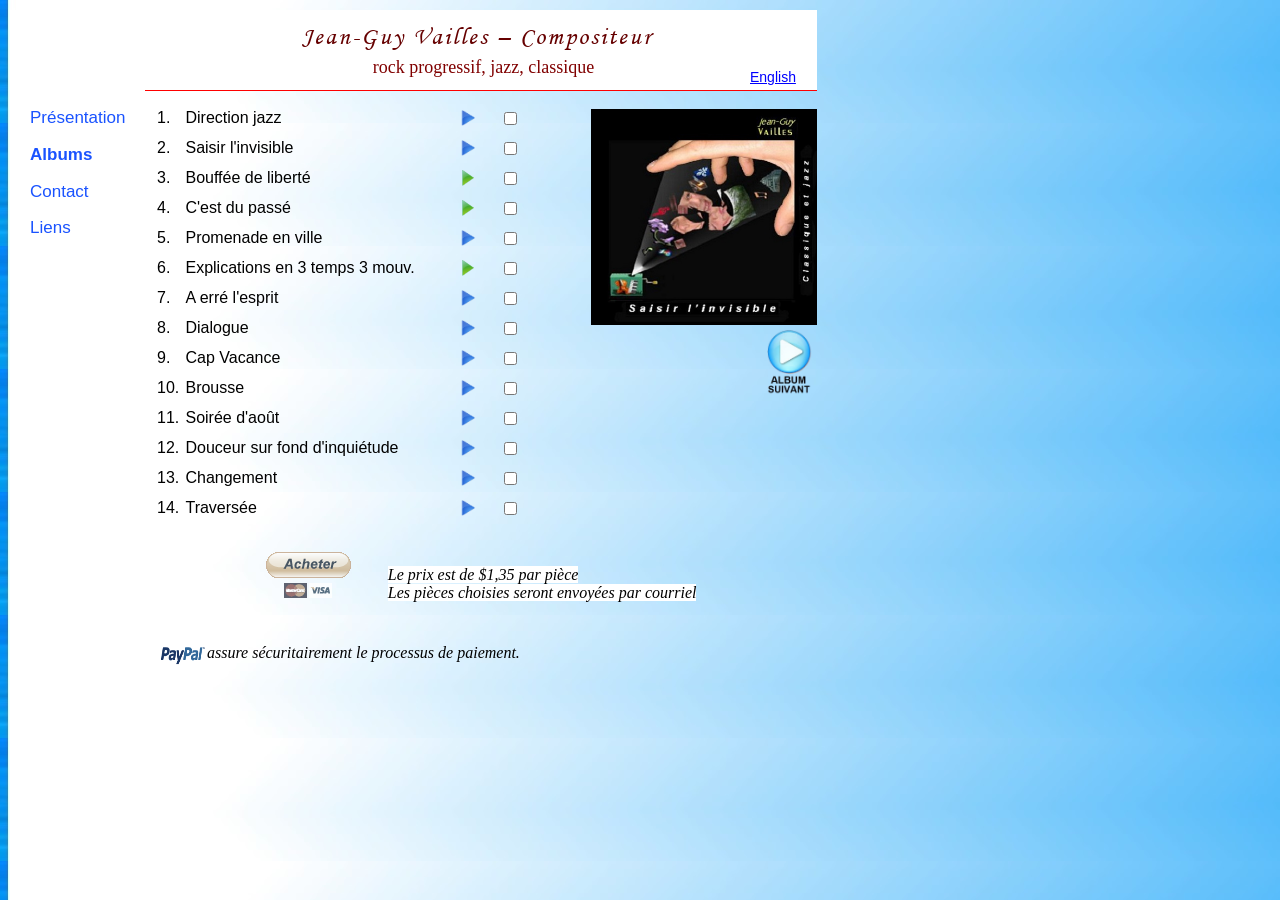
==== index.htm @ 1c6ac9c8 "Add files via upload" ====
<html xmlns="http://www.w3.org/TR/REC-html40">
	<head>
        <!-- Global site tag (gtag.js) - Google Analytics -->
        <script async src="https://www.googletagmanager.com/gtag/js?id=UA-150915122-1"></script>
        <script>
          window.dataLayer = window.dataLayer || [];
          function gtag(){dataLayer.push(arguments);}
          gtag('js', new Date());

          gtag('config', 'UA-150915122-1');
        </script>
	
		<title>Compositeur musique rock progressif, jazz, classique - progressive rock, 
			classical Composer Jean-Guy Vailles Compositions</title>
		<meta name="keywords" content="Compositeur,Composition,musique,music,jazz,classique,progressif,rock,progressive,mp3 gratuit,mp3,classical,Composer,Jean-Guy Vailles,free mp3">
		<META name="description" content="Site du compositeur de musique rock progressif, jazz, classique Jean-Guy Vailles Progressive Rock, Jazz and classical music Composer">
		<meta content="text/html; charset=windows-1252" http-equiv="Content-Type">
		<meta name="viewport" content="width=device-width, initial-scale=1">
		<link rel="stylesheet" type="text/css" href="Commun/StylesCommun.css">	

        <style>
            .FormatBoutonSuiv {
                width: 18%;
                min-width: 40px;
                min-height: 40px;
            }             
        </style>    
        		
        <script src="Commun/CommunTous.js">
        </script>   

        <script src="Commun/CommunAudio.js">
        </script> 
        
        <script src="http://api.html5media.info/1.1.8/html5media.min.js">
        </script>
        <script>
            //section menu de gauche
            function openNav(doc) {
                doc.getElementById("mySidenav").style.width = "135px";
            };

            function closeNav(doc) {
                doc.getElementById("mySidenav").style.width = "0";
            }; 
            
            function openNavPousse(doc) {
                doc.getElementById("mySidenav").style.width = "135px";
                doc.getElementById("MyBody2").style.marginLeft = "135px";
            }

            function closeNavPousse(doc) {
                doc.getElementById("mySidenav").style.width = "0";
                doc.getElementById("MyBody2").style.marginLeft = "0";
            }             
        </script>       
                    	              
    </head>
    
	<body class="MonBodyMenu"  background="page_fichiers/fondJ.jpg" vLink="blue" link="blue" topmargin="10px" leftmargin="10px">	    
        <div id="mySidenav" class="sidenav">
          <a class="closebtn OptionMenuVisible" href="javascript:void(0)" onclick="closeNav(document)">&times;</a>
          <a href="Presf.htm">Pr&#233sentation</a>
          <a href="index.htm"><b>Albums</b></a>
          <a href="Coordf.htm">Contact</a>
          <a href="Liensf.htm">Liens</a>                             
        </div>
	    
		<div align="left">		
			<table class="LargeurTabEnteteJGV" cellSpacing="0" cellPadding="0" border="0">
				<tr bgcolor="#ffffff">
					<td valign="top" colspan="1">
						<table class="LargeurTabEnteteJGV" id="Table4" cellspacing="0" cellpadding="0" border="0" style="border-bottom:1pt solid red;">
							<tr valign="bottom">
								<td valign="bottom" align="center" height="40" colspan="3">
									<p> <span class="DefTitre">Jean-Guy Vailles &#150 Compositeur</span></p>
								</td>								
							</tr>
							<tr valign="bottom">							    
							    <td class="OptionMenuVisible" valign="bottom" align="left" width="80px" height="35"> 
							        <span style="color: blue; margin-left: 10px; font-size:22px;cursor:pointer" onclick="openNav(document)">&#9776;</span>
							        <u style="color: blue; font-size:14px; cursor:pointer" onclick="openNav(document)">Menu</u>
							    </td>
								<td valign="middle" align="center" height="35">
									<p> <span class="DefSousTitre">rock progressif, jazz, classique</span></p>
								</td>							
								<td valign="bottom" align="left" width="67" height="35">								
								    <span style="font-size:22px;"></span>
								    <a style="font-size:14px; cursor:pointer;" href="homea.htm">English</a>
								</td>								
							</tr>
							<tr height="5px"></tr>
						</table>
					</td>
				</tr>				       
                <tr>
					<td class="LargeurTabEnteteJGV" valign="top">
						<table class="ContenuMargeGauche" border="0" cellSpacing="0" cellPadding="0" align="left">
							<tr>
								<td height="18" valign="top" colSpan="5"></td>
							</tr>
							<tr valign="top">															
								<td valign="top" width="10px" height="30px" align="left">
									<p >1.</p>
								</td>
								<td valign="top" width="38%">
									<p >Direction jazz</p>
								</td>
								<script type="text/javascript">
									AfficherBoutonPlay('https://www.dropbox.com/s/5zf60ctri98blbn/eDJazz.mp3?dl=1','Audio1');
									AfficherCheckboxPiece(0);
									
								</script>							

								<td valign="top" align="right" colspan="1" rowSpan="10" width="38%">
								    <img class="FormatAlbum" border="0" src="./page_fichiers/couvSI.jpg"/>
                                    <a href="homeTB.htm"><img class="FormatBoutonSuiv" hspace="5" vspace="5" alt="Album Suivant" src="page_fichiers/suiv.png" align="right" border="0"></a>
                                </td>
							</tr>
							<tr>
								<td valign="top" width="10" height="30" align="left">
									<p >2.</p>
								</td>
								<td valign="top" width="38%">
									<p >Saisir l'invisible</p>
								</td>
								<script type="text/javascript">
									AfficherBoutonPlay('https://www.dropbox.com/s/g6cqjla3dp1hiqi/eSI.mp3?dl=1','Audio2');
									AfficherCheckboxPiece(1);
								</script>															                                								
							</tr>
							<tr>
								<td valign="top" width="10" height="30" align="left">
									<p >3.</p>
								</td>
								<td valign="top" width="38%">
									<p >Bouff&#233e de libert&#233</p>
								</td>
								<script type="text/javascript">
									AfficherBoutonPlay('https://www.dropbox.com/s/demgzdrkpgep11n/BoufLib.mp3?dl=1','Audio3',true);
									AfficherCheckboxPiece(2);
								</script>								
							</tr>
							<tr>
								<td valign="top" width="10" height="30" align="left">
									<p >4.</p>
								</td>
								<td valign="top" width="38%">
									<p >C'est du pass&#233</p>
								</td>
								<script type="text/javascript">
									AfficherBoutonPlay('https://www.dropbox.com/s/mqpenn0hmpth6mu/eCDP.mp3?dl=1','Audio4',true)
									AfficherCheckboxPiece(3);
								</script>								
							</tr>
							<tr>
								<td valign="top" width="10" height="30" align="left">
									<p >5.</p>
								</td>
								<td valign="top" width="38%">
									<p >Promenade en ville</p>
								</td>
								<script type="text/javascript">
									AfficherBoutonPlay('https://www.dropbox.com/s/j8go4aa8ndys2ex/ePV.mp3?dl=1','Audio5')
									AfficherCheckboxPiece(4);
								</script>
							</tr>
							<tr>
								<td valign="top" width="10" height="30" align="left">
									<p >6.</p>
								</td>
								<td valign="top" width="38%">
									<p >Explications en 3 temps 3 mouv.</p>
								</td>
								<script type="text/javascript">
									AfficherBoutonPlay('https://www.dropbox.com/s/6jzhtd0t3g2ou0e/Exp3T3M.mp3?dl=1','Audio6',true)
									AfficherCheckboxPiece(5);
								</script>
							</tr>
							<tr>
								<td valign="top" width="10" height="30" align="left">
									<p >7.</p>
								</td>
								<td valign="top" width="38%">
									<p >A err&#233 l'esprit</p>
								</td>
								<script type="text/javascript">
									AfficherBoutonPlay('https://www.dropbox.com/s/qoswdv330g8s7lp/eAE.mp3?dl=1','Audio7')
									AfficherCheckboxPiece(6);
								</script>
							</tr>
							<tr>
								<td valign="top" width="10" height="30" align="left">
									<p >8.</p>
								</td>
								<td valign="top" width="38%">
									<p >Dialogue</p>
								</td>
								<script type="text/javascript">
									AfficherBoutonPlay('https://www.dropbox.com/s/pn1gaj24tpsmpv4/eDia.mp3?dl=1','Audio8')
									AfficherCheckboxPiece(7);
								</script>
							</tr>
							<tr>
								<td valign="top" width="10" height="30" align="left">
									<p >9.</p>
								</td>
								<td valign="top" width="38%">
									<p >Cap Vacance</p>
								</td>
								 <script type="text/javascript">
									AfficherBoutonPlay('https://www.dropbox.com/s/r8879k5c35ipbfj/eCapV.mp3?dl=1','Audio9')
									AfficherCheckboxPiece(8);
								</script>
							</tr>
							<tr>
								<td valign="top" width="10" height="30" align="left">
									<p >10.</p>
								</td>
								<td valign="top" width="38%">
									<p >Brousse</p>
								</td>																					
								<script type="text/javascript">
									AfficherBoutonPlay('https://www.dropbox.com/s/17mr6ygkl9qqfhm/eBrousse.mp3?dl=1','Audio10')
									AfficherCheckboxPiece(9);
								</script>
							</tr>
							<tr>
								<td valign="top" width="10" height="30" align="left">
									<p >11.</p>
								</td>
								<td valign="top" width="38%">
									<p >Soir&#233e d'ao&#251t</p>
								</td>
								<script type="text/javascript">
									AfficherBoutonPlay('https://www.dropbox.com/s/9r0ns81roynbt2j/eSA.mp3?dl=1','Audio11')
									AfficherCheckboxPiece(10);
								</script>                              							
							</tr>
							<tr>
								<td valign="top" width="10" height="30" align="left">
									<p >12.</p>
								</td>
								<td valign="top" width="38%">
									<p >Douceur sur fond d'inqui&#233tude</p>
								</td>
								<script type="text/javascript">
									AfficherBoutonPlay('https://www.dropbox.com/s/ie5p22g4tcbs4p5/eDFI.mp3?dl=1','Audio12')
									AfficherCheckboxPiece(11);
								</script>								
							</tr>
							<tr>
								<td valign="top" width="10" height="30" align="left">
									<p >13.</p>
								</td>
								<td valign="top" width="38%">
									<p >Changement</p>
								</td>																																	
								<script type="text/javascript">
									AfficherBoutonPlay('https://www.dropbox.com/s/1zvmfnithsb0vii/eChang.mp3?dl=1','Audio13')
									AfficherCheckboxPiece(12);
								</script>								
							</tr>
							<tr>
								<td valign="top" width="10" height="30" align="left">
									<p >14.</p>
								</td>
								<td valign="top" width="38%">
									<p >Travers&#233e</p>
								</td>
								<script type="text/javascript">
									AfficherBoutonPlay('https://www.dropbox.com/s/yqc04y27v51jkod/eTrav.mp3?dl=1','Audio14')
									AfficherCheckboxPiece(13);
								</script>
							</tr>
						</table>
					</td>
				</tr>
				<tr>
					<td valign="middle" height="110" >
						<table id="Table5" border="0" cellSpacing="0" cellPadding="0">
							<tr>
								<td valign="bottom" width="135" align="left"></td>								
								<td valign="bottom" width="125" align="left">
                                    <form action="https://www.paypal.com/cgi-bin/webscr" method="post" target="_top">
                                    <input type="hidden" name="cmd" value="_xclick">
                                    <input type="hidden" name="business" value="DVL6YP9AJRG7C">
                                    <input type="hidden" name="lc" id="LanguePage" value="fr_CA">
                                    <input type="hidden" name="item_name" value="Pi&#232ces de Saisir l'invisible">
                                    <input type="hidden" name="amount" id="AmountPaypal" value="0">
                                    <input type="hidden" name="currency_code" value="CAD">
                                    <input type="hidden" name="button_subtype" value="services">
                                    <input type="hidden" name="no_note" value="1">
                                    <input type="hidden" name="cn" value="">
                                    <input type="hidden" name="no_shipping" value="1">
                                    <input type="hidden" name="tax_rate" value="0.000">
                                    <input type="hidden" name="shipping" value="0.00">
                                    <input type="hidden" name="custom" id="CustomPaypal" value="0">
                                    <input type="hidden" name="bn" value="PP-BuyNowBF:btn_buynowCC_LG.gif:NonHosted">
                                    <input type="image" id="BoutonPaypal" class="BoutonPaypalDes" disabled src="./page_fichiers/btn_buynowCC_LG_Fr_Anim.gif" name="submit" alt="PayPal - la solution de paiement en ligne la plus simple et la plus s&#233curis&#233e !">                            
                                    <img alt="" border="0" src="https://www.paypal.com/fr_CA/i/scr/pixel.gif" width="1" height="1">
                                    </form>
                                 </td>              
                                 <td "valign="middle" width="450" align="left" rowspan = "2">
                                    <label><font size="3" face="Arial Narrow">
                                     <em style="background-color: #ffffff">Le prix est de $1,35 par pi&#232ce</em><br/></font></label>                                 
                                    <label><font size="3" face="Arial Narrow">
                                     <em style="background-color: #ffffff">Les pi&#232ces choisies seront envoy&#233es par courriel</em></font><br/></label>                                                                    
                                </td>                                
							</tr>
						</table>
					</td>		
				</tr>
				<tr>
					<td>
						<table class="LargeurTabEnteteJGV" border="0" cellSpacing="0" cellPadding="0">
							<tr >
								<td valign="top" width="20" height="30" align="left" rowspan = "2"></td>
								<td valign="top" width="10" height="30" align="left" rowspan = "2"><A href="https://www.paypal.com/ca/webapps/mpp/about-paypal?locale.x=fr_CA"><IMG border="0" alt="PayPal" height="30" src="page_fichiers/paypal.png" width="50"></A>
								</td>
								<td valign="top" height="5" align="left"></td>
							</tr>
							<tr>						
								<td valign="top" height="30" align="left" colspan="2"><font size="3" face="Arial Narrow">
								    <em>assure s&#233curitairement le processus de paiement.</em></font>
								</td>						
							</tr>
						</table>
					</td>
				</tr>
			</table>
		</div>		
	</body>
</html>
---- Commun/StylesCommun.css ----
.disclaimer {
 color: transparent !important;
 background-color: transparent !important;
 border: none !important;
 height: 0px !important;
}
	
.MonBodyMenu         	
{
	margin-top: 10px;
	margin-left: 135px;
	background-repeat: repeat;
	padding-left: 2px;
	background-size: cover cover;
}

.ContactText {
    position: relative;
    left:     0px;
    right: 0px;
    width: 200px;
    text-align: left;
    padding: 0px;
    margin: 0;
    height: 25px;
    min-height: 23px;
  }
  
.ContactBouton {
    position: relative;
    left:     10px;
    right: 0px;
    width: 90px;
    text-align: center;
    padding: 0px;
    margin: 0;
    min-width: 90px;
    height: 25px;
  }    

.PoliceGenerale 
{
	font-size: 1rem;
	line-height: 1.3em;
}

.BoutonPaypalDes 
{
	opacity: 0.8;
	filter: grayscale(70%);
}

.BoutonPaypalAct 
{
	opacity: 1;
	filter: grayscale(0%);
}

html         	
{
	font-family: Arial;
	font-size: 16px;
	line-height: 2em;
}       

ul {
    margin: 0px 0px 0px 6px;
    color: #000;
    list-style-type: disc;	
    padding-left: 0px;
    margin-left: inherit; 
    position: relative;
    text-decoration: none;
}

li {
    float: none;
    padding-bottom: 4px;
    margin-bottom: 2px;
}       

textarea
{
    max-width:95%;
    width: 340px;
}       

.CadreTemoignage1
{
	margin-top: 2px;
	margin-bottom: 5px;
	margin-left: 5px;
	background-color:white;
	padding: 1px;
	background-color:white;
}  

strong {
    font-size: 0.8rem;
} 

/*------------ section menu de gauche ------------*/

.sidenav {
    height: 100%;
    width: 135px; /*par d�fraut*/
    position: fixed;
    z-index: 1;
    top: 0;
    left: 0;
    margin-left: 10px;
    margin-top: 10px;
    background-color: #ffffff;
    overflow-x: hidden;
    padding-top: 90px;
    border-width: 0px;
    line-height: 1.8em;
    /*border-right: 1px solid red;*/
}

.sidenav a {
    padding: 4px 4px 4px 20px;
    text-decoration: none;
    font-size: 17px;
    color: #1a53ff;
    display: block;
    /*border-right: 1px solid red;*/
}

.sidenav a:hover {
    
    background-color: #ffff4d;
}

.sidenav .closebtn {
    position: absolute;
    top: 0;
    right: 10px;
    font-size: 30px;
    margin-left: 10px;
}

.OptionMenuVisible {
	visibility: hidden; 
} 

@media screen and (max-height: 450px) {
  .sidenav {padding-top: 15px;}
  .sidenav a {font-size: 18px;}
}


/*------------ Gestion taille/emplacement sections ------------*/


/*le width est d�fini dans l'enfant par d�faut et via une variable avec les @media*/
.ContenuGauche
{
	float:left;
    padding-right: 0px;
    padding-bottom: 0px;	            
    padding-top: 15px;
    padding-left: 5px;	
    border: 0px;            
    box-sizing: border-box;
} 
                        
.ContenuDroite
{
	float:left;                
    padding-right: 0px;
    padding-bottom: 0px;
    padding-top: 0px;
    padding-left: 15px; 
    max-width: 465px;        
    border: 0px;
    box-sizing: border-box;
}         
        
.LargeurTabEntete
{
    width:800px;
}

.LargeurTabEnteteJGV
{
    width:680px;
}    

.LargeurTabEnteteCours
{
    width:680px;
}     

.LargeurTabAccueil
{
    width:500px;
}

.FormatAlbum
{
	width: 90%;
	max-height: 216px;
}  

.FormatPhotoCoursPres
{
	width: 100%;
	min-width: 25px;
} 

.FormatPhotoCoursDemo
{
	width: 90%;
	padding:15px 0px 0px 0px;
} 

@font-face {
    font-family: PoliceTitre;
    src: url(mtcorsva.woff) format('woff'),
		 url('mtcorsva.ttf') format('truetype');         
}

.DefTitre
{
	font-family: PoliceTitre;
	letter-spacing: 1.5pt;
	color: #660000;
	font-size: 19pt;
	line-height: 1.1em;	
}	

.DefSousTitre {
    font-family: Arial Narrow;
    font-size: 18px;
    font-style: normal;
    font-variant: normal;
    font-weight: 500;
    color: maroon
}    

.ContenuMargeGauche {
	margin-left: 20px;
}      
       
@media screen and (max-width:780px) { /* petite tablette paysage et grande tablette portrait */
  
  :root {
	  --VarLargeur: 100%; /*dans l'enfant, si cette var est d�finie la prend sinon prend la valeur par d�faut de l'enfant*/
  }   	                                   
  .ContenuDroite 
  {
    padding-top: 0px;       	
    max-width: 615px;
    max-height: 100%;
  }   
  .LargeurTabAccueil, .LargeurTabEntete, .LargeurTabEnteteJGV, .LargeurTabEnteteCours {
    width:630px;
  }   
  .DefTitre {
    font-size: 19pt;
    letter-spacing: 1.2pt;
  }   
  .DefSousTitre {
    font-size: 18px;
  }               
  /*section menu de gauche est cach�e*/ 
  .MonBodyMenu         	
  {
	margin-left: 10px; /*par d�faut*/
  }     
  .sidenav {
    width: 0px;
    transition: 0.5s;
  }     
  .OptionMenuVisible {
    visibility: visible; 
  } 
  .ContenuMargeGauche { 
	margin-left: 7px; /* ajouter marge gauche pour d�marquer contenu du menu pr EMC */
  }         
}                       
  
@media screen and (max-width:630px) { /* t�l�phone petit/mini paysage et petite tablette portrait- */
  
  .ContenuDroite 
  {
    padding-top: 0px;       	
    max-width: 508px;
    max-height: 100%;
  } 
  .LargeurTabAccueil, .LargeurTabEntete, .LargeurTabEnteteJGV, .LargeurTabEnteteCours {
    width:520px;
  }         
  .DefTitre {
    font-size: 18pt;
    letter-spacing: 1.1pt;
  }              
  .DefSousTitre {
    font-size: 16px;
  }        
}   

@media screen and (max-width:460px) { /* t�l�phone petit - portrait*/                                     
         
  .ContenuDroite 
  {
    padding-top: 0px;       	
    max-width: 364px;
    max-height: 100%;
  }   
  .LargeurTabAccueil, .LargeurTabEntete, .LargeurTabEnteteJGV, .LargeurTabEnteteCours {
    width:376px;
  }     
  .DefTitre {
    font-size: 18pt;
    letter-spacing: 1pt;
  }             
  .DefSousTitre {
    font-size: 12pt;
  }         
} 
       
@media screen and (max-width:385px) { /* t�l�phone petit - portrait*/
                                                                                          
  .ContenuDroite 
  {
    padding-top: 0px;       	
    max-width: 328px;
    max-height: 100%;
  }   
  .LargeurTabAccueil, .LargeurTabEntete, .LargeurTabEnteteJGV, .LargeurTabEnteteCours {
    width:340px;
  }     
  .DefTitre {
    font-size: 17pt;
    letter-spacing: 0.9pt
  }             
  .DefSousTitre {
    font-size: 12pt;
    letter-spacing: 1pt
  }   
  textarea {
	width: 280px;
  }         
} 
  
@media screen and (max-width:335px) { /* t�l�phone mini - portrait*/
  :root {
	  --VarLargeurCViolon: 100%; /*dans l'enfant, si cette var est d�finie la prend sinon prend la valeur par d�faut de l'enfant*/
  }   
                                             
  .ContenuDroite {
    padding-top: 0px;       	
    width: 100%;
    max-width: 280px;
    max-height: 100%;
  }   
  .LargeurTabAccueil, .LargeurTabEntete, .LargeurTabEnteteJGV, .LargeurTabEnteteCours {
    width:290px;
  }     
  .DefTitre{
    font-size: 16pt;
    letter-spacing: 0.8pt
  }             
  .DefSousTitre {
  	font-family: Arial Narrow;
    font-size: 11pt;
    letter-spacing: 1pt
  }    
  textarea {
	width: 270px;
  }   
  .FormatPhotoCoursDemo {
	width: 0px;
	min-width: 0px;
	padding: 0px 0px 0px 0px;
  }    
}
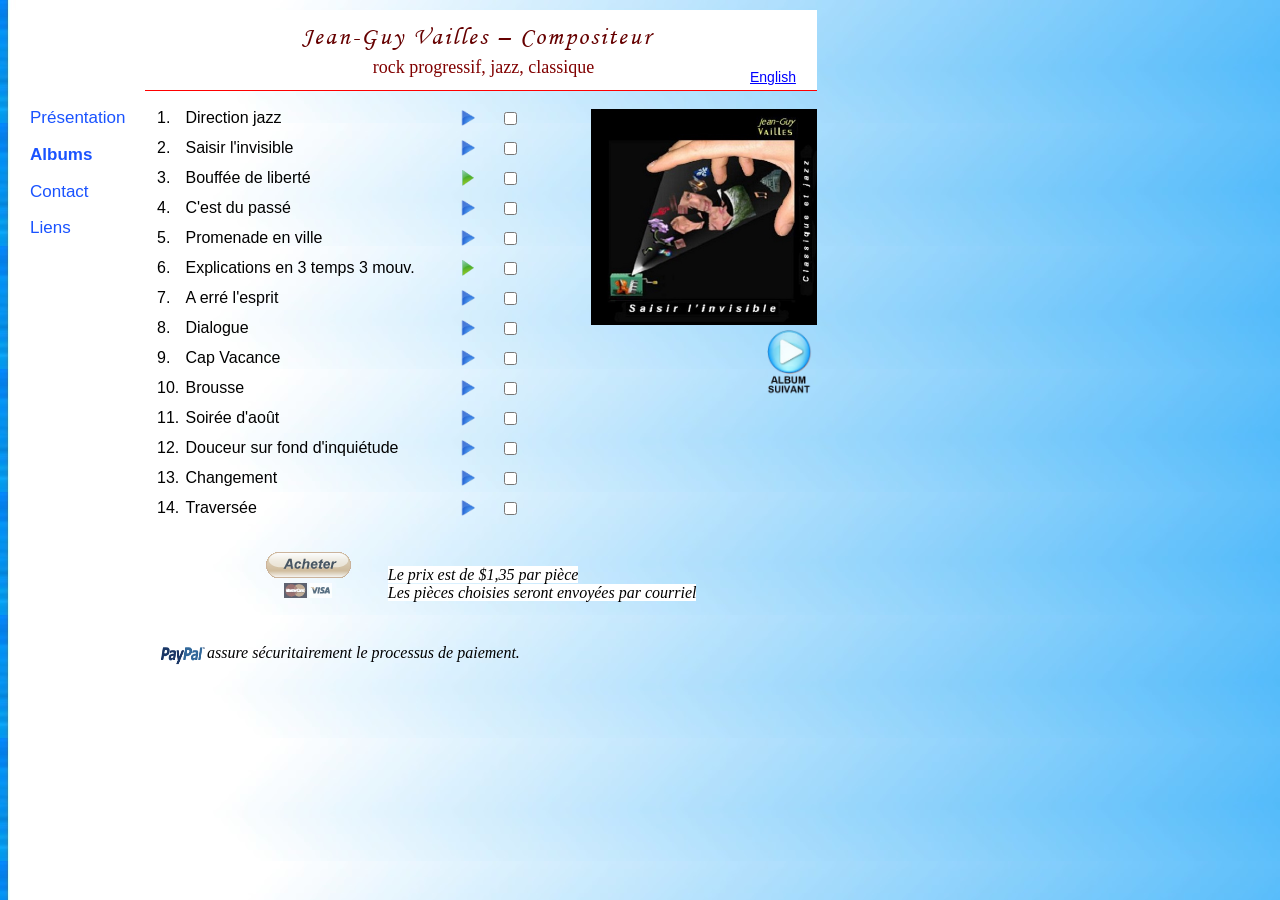
==== commit 5a48a01a: "Add files via upload" ====
--- a/index.htm
+++ b/index.htm
@@ -149,7 +149,7 @@
 									<p >C'est du pass&#233</p>
 								</td>
 								<script type="text/javascript">
-									AfficherBoutonPlay('https://www.dropbox.com/s/mqpenn0hmpth6mu/eCDP.mp3?dl=1','Audio4',true)
+									AfficherBoutonPlay('https://www.dropbox.com/s/mqpenn0hmpth6mu/eCDP.mp3?dl=1','Audio4')
 									AfficherCheckboxPiece(3);
 								</script>								
 							</tr>
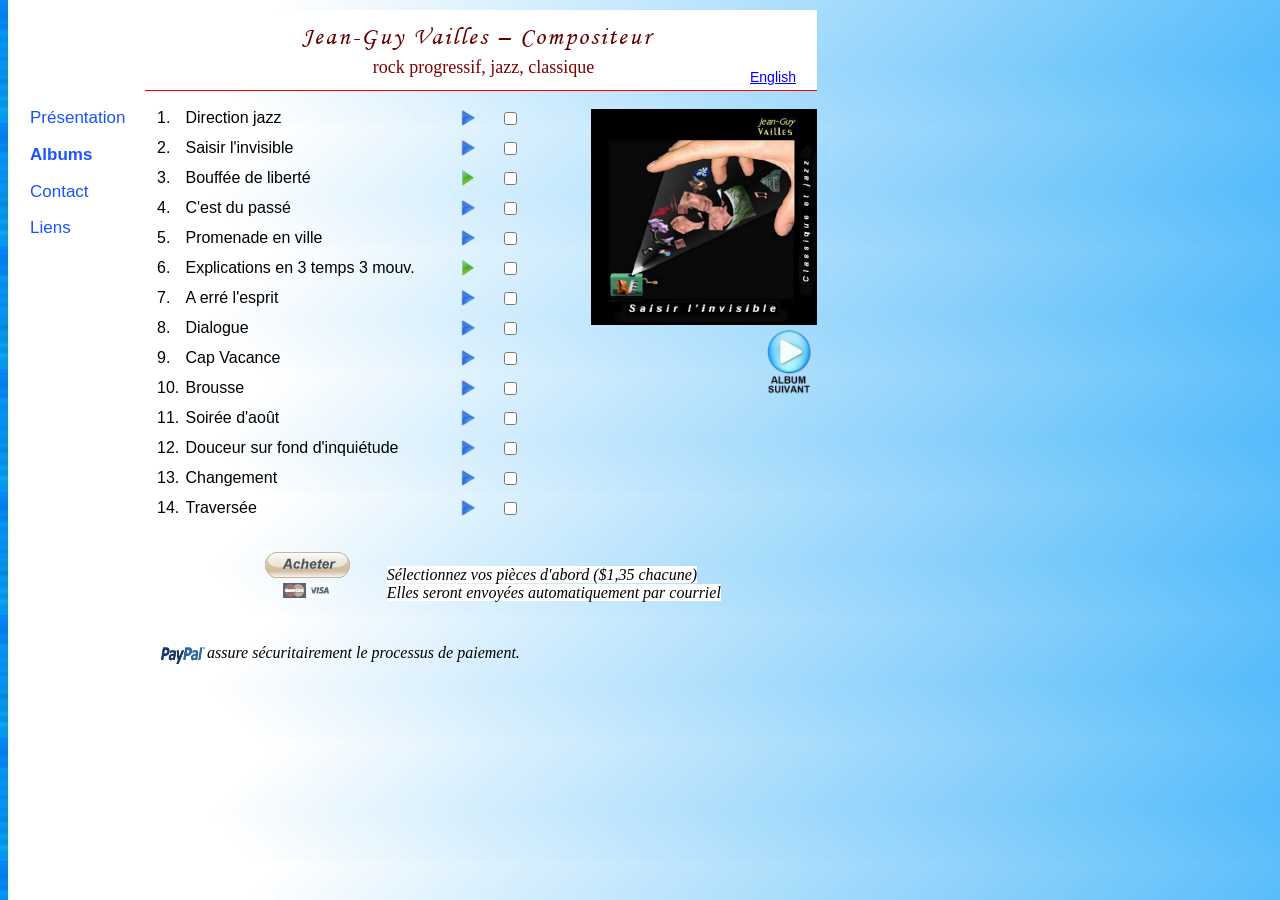
==== commit 8334b72c: "Add files via upload" ====
--- a/index.htm
+++ b/index.htm
@@ -149,7 +149,7 @@
 									<p >C'est du pass&#233</p>
 								</td>
 								<script type="text/javascript">
-									AfficherBoutonPlay('https://www.dropbox.com/s/mqpenn0hmpth6mu/eCDP.mp3?dl=1','Audio4')
+									AfficherBoutonPlay('https://www.dropbox.com/scl/fi/jmppldsvcgcq84rqyx4iu/eCDP.mp3?rlkey=0jw459tz48jxu000fsty8t6bq&st=84pzqn34&dl=1','Audio4',false)
 									AfficherCheckboxPiece(3);
 								</script>								
 							</tr>
@@ -303,9 +303,9 @@
                                  </td>              
                                  <td "valign="middle" width="450" align="left" rowspan = "2">
                                     <label><font size="3" face="Arial Narrow">
-                                     <em style="background-color: #ffffff">Le prix est de $1,35 par pi&#232ce</em><br/></font></label>                                 
+                                     <em style="background-color: #ffffff">S�lectionnez vos pi�ces d'abord ($1,35 chacune)</em><br/></font></label>                                 
                                     <label><font size="3" face="Arial Narrow">
-                                     <em style="background-color: #ffffff">Les pi&#232ces choisies seront envoy&#233es par courriel</em></font><br/></label>                                                                    
+                                     <em style="background-color: #ffffff">Elles seront envoy&#233es automatiquement par courriel</em></font><br/></label>                                                                    
                                 </td>                                
 							</tr>
 						</table>
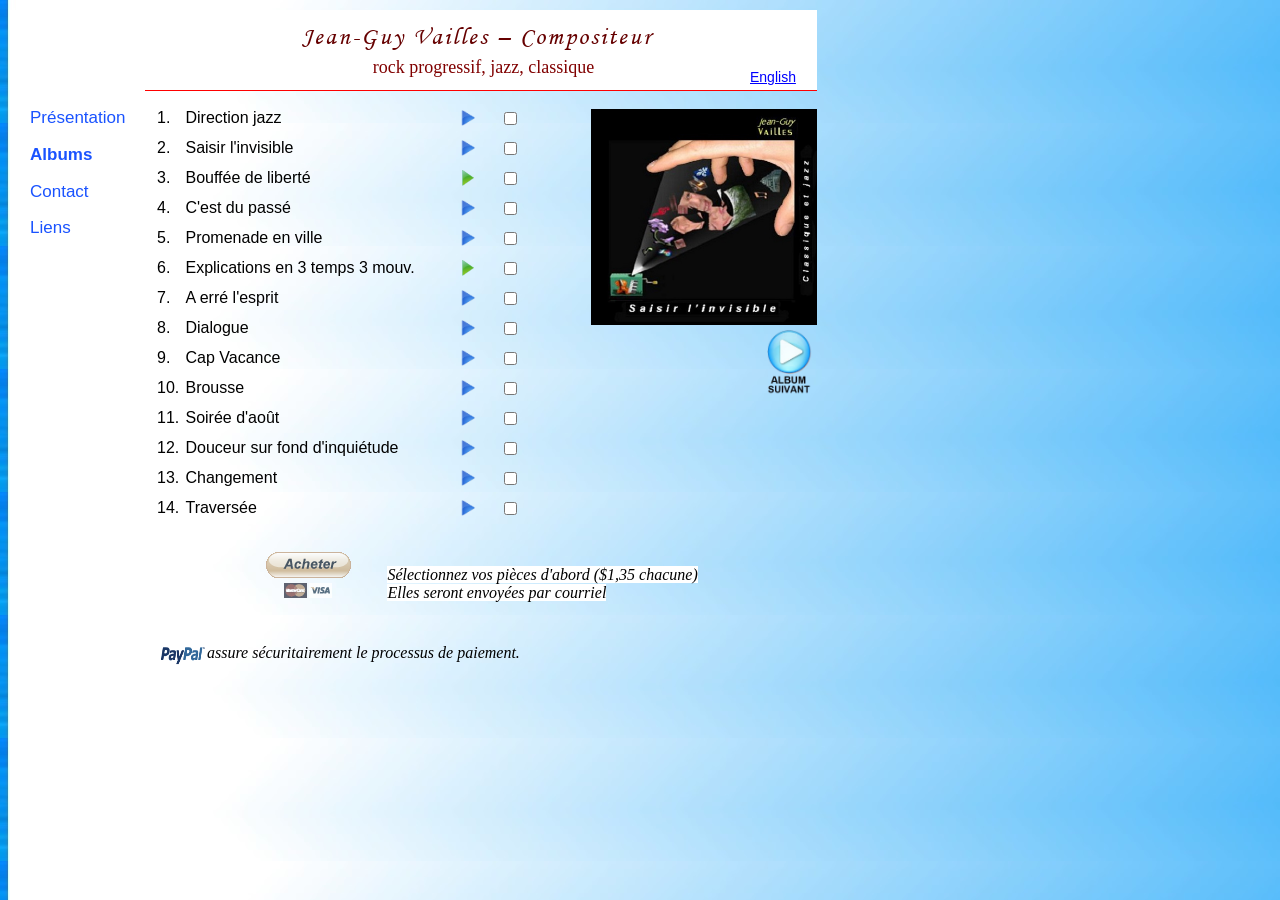
==== commit 22258187: "Add files via upload" ====
--- a/index.htm
+++ b/index.htm
@@ -303,9 +303,9 @@
                                  </td>              
                                  <td "valign="middle" width="450" align="left" rowspan = "2">
                                     <label><font size="3" face="Arial Narrow">
-                                     <em style="background-color: #ffffff">S�lectionnez vos pi�ces d'abord ($1,35 chacune)</em><br/></font></label>                                 
+                                     <em style="background-color: #ffffff">S&#233lectionnez vos pi&#232ces d'abord ($1,35 chacune)</em><br/></font></label>                                 
                                     <label><font size="3" face="Arial Narrow">
-                                     <em style="background-color: #ffffff">Elles seront envoy&#233es automatiquement par courriel</em></font><br/></label>                                                                    
+                                     <em style="background-color: #ffffff">Elles seront envoy&#233es par courriel</em></font><br/></label>                                                                    
                                 </td>                                
 							</tr>
 						</table>
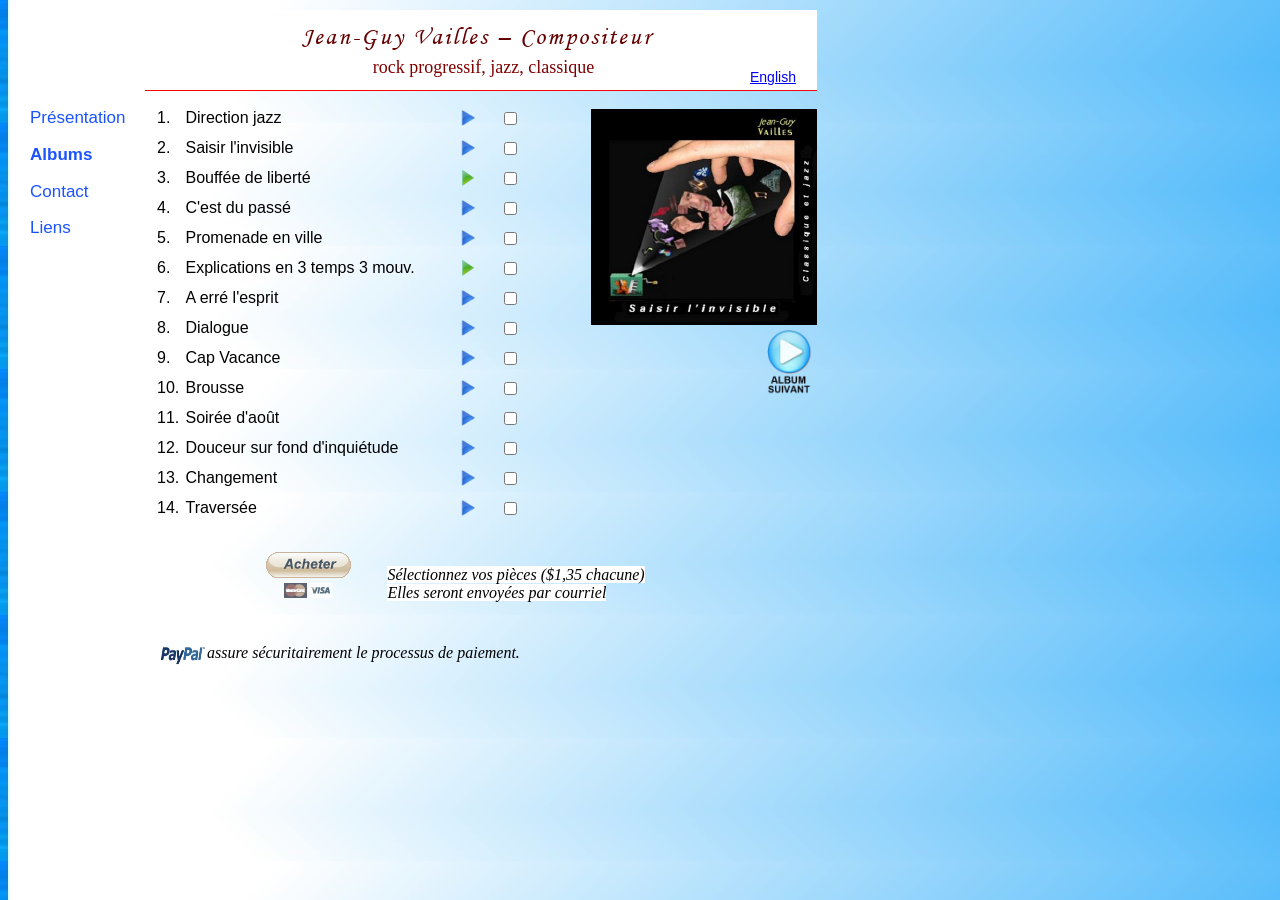
==== commit e2cf54d5: "Add files via upload" ====
--- a/index.htm
+++ b/index.htm
@@ -303,7 +303,7 @@
                                  </td>              
                                  <td "valign="middle" width="450" align="left" rowspan = "2">
                                     <label><font size="3" face="Arial Narrow">
-                                     <em style="background-color: #ffffff">S&#233lectionnez vos pi&#232ces d'abord ($1,35 chacune)</em><br/></font></label>                                 
+                                     <em style="background-color: #ffffff">S&#233lectionnez vos pi&#232ces ($1,35 chacune)</em><br/></font></label>                                 
                                     <label><font size="3" face="Arial Narrow">
                                      <em style="background-color: #ffffff">Elles seront envoy&#233es par courriel</em></font><br/></label>                                                                    
                                 </td>                                
